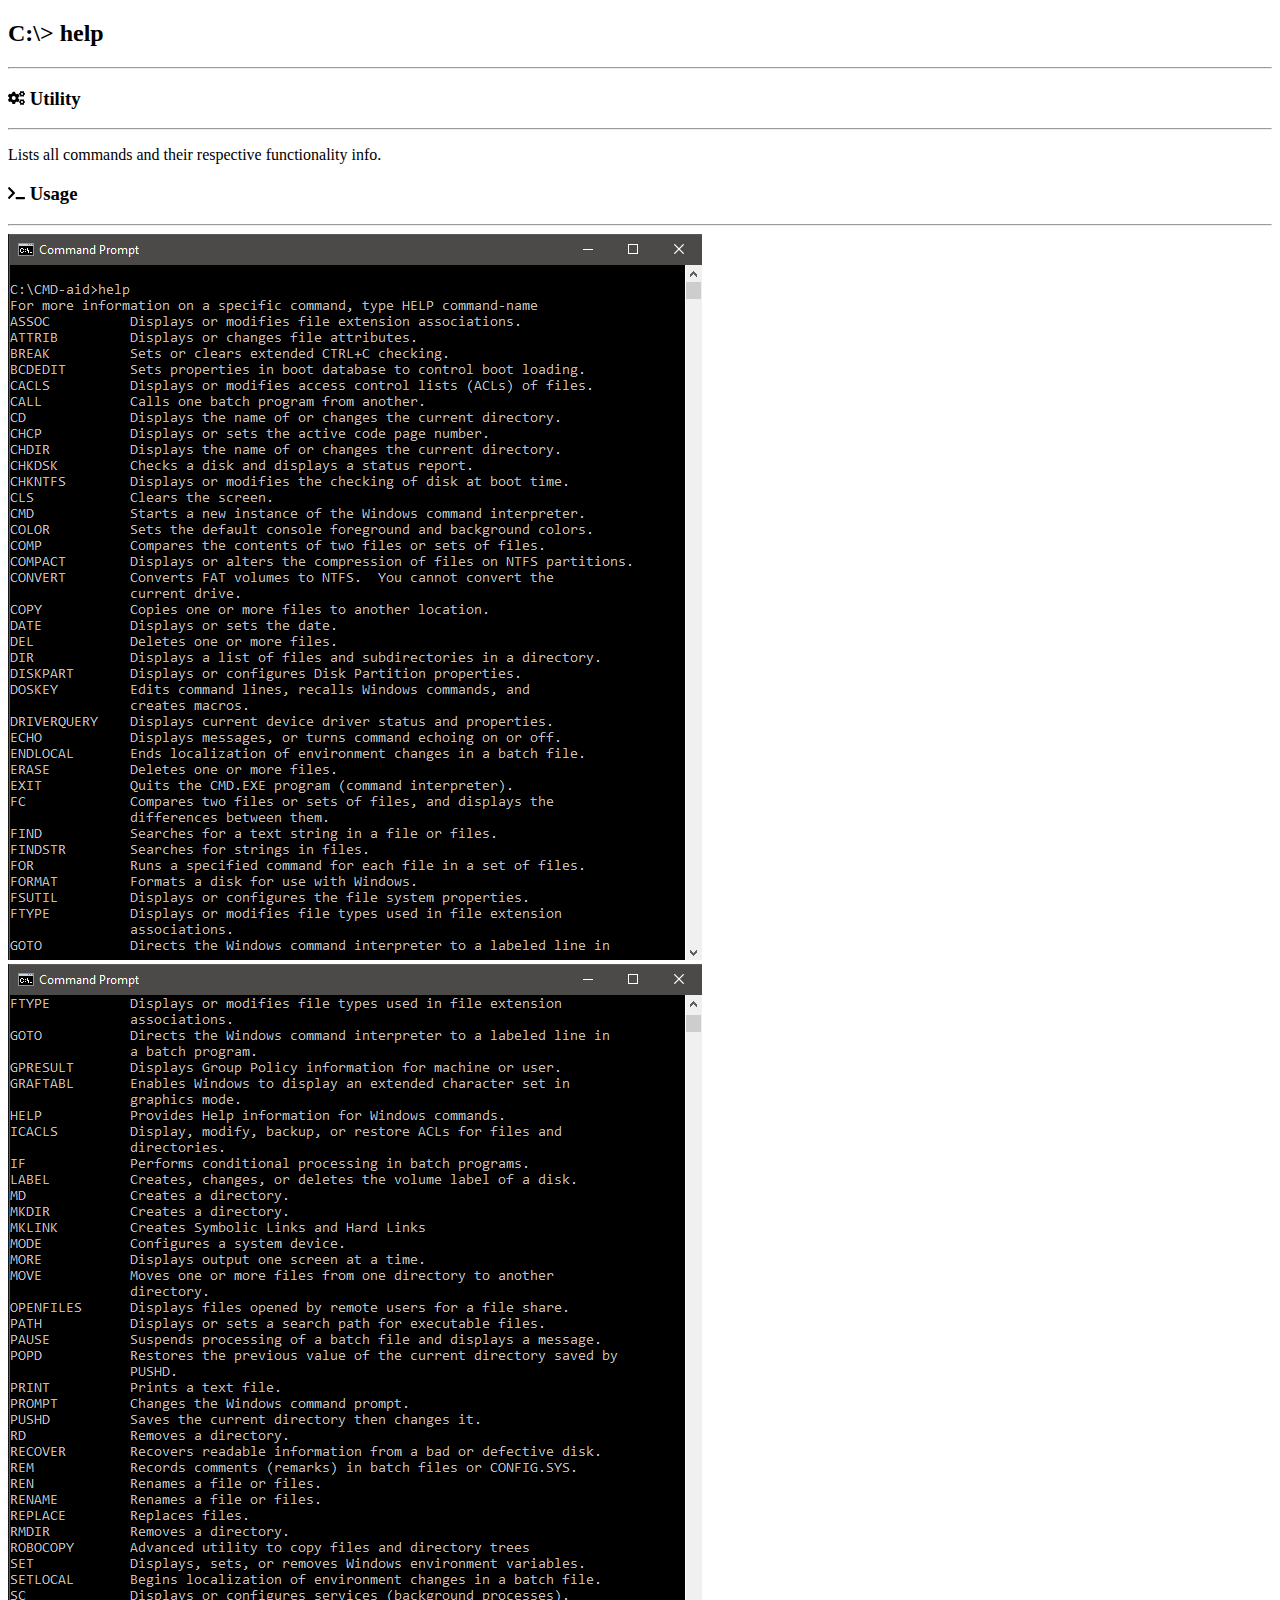
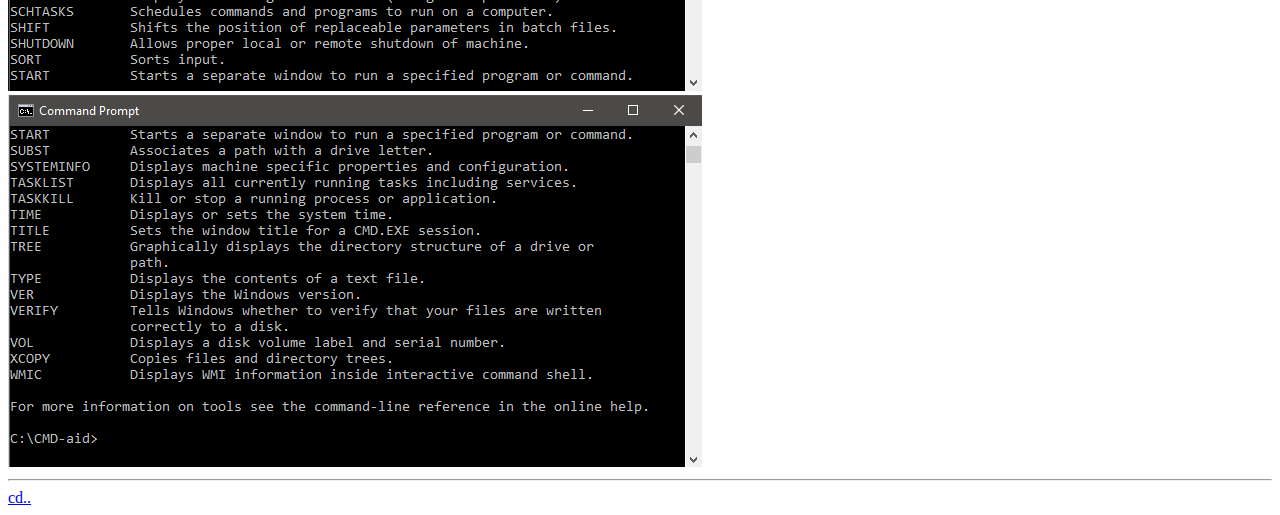
==== pages/help.html @ 11b57a98 "fix: make dir pages" ====
<!DOCTYPE html>
<html lang="en">

<head>
    <meta charset="UTF-8">
    <meta name="viewport" content="width=device-width, initial-scale=1.0">
    <title>help | CMD-aid</title>
    <link href="styles.css" rel="stylesheet">
</head>

<body>

    <h2>C:\> <span>help</span> </h2>

    <hr>

    <div class="container container-desc">

        <div class="container-sub-header">

            <h3><img src="/assets/images/icon-utility.svg" alt=">_" width="17px"> Utility</h3>
            <hr class="hr-sub-header">

            <section class="section-utility">

                <p>
                    Lists all commands and their respective functionality info.
                </p>

            </section>

            <h3><img src="/assets/images/icon_usage.svg" alt=">_" width="17px"> Usage</h3>
            <hr class="hr-sub-header">

            <div>
                <img class="img-ss" src="/assets/images/help-001.PNG" alt="help 01">
                <br>
                <img class="img-ss" src="/assets/images/help-002.PNG" alt="help 02">
                <br>
                <img class="img-ss" src="/assets/images/help-003.PNG" alt="help 03">
                <br>
            </div>

        </div>

    </div>

    <hr>

    <footer class="footer-std">
        <a href="/index.html">cd..</a>
    </footer>

</body>

</html>
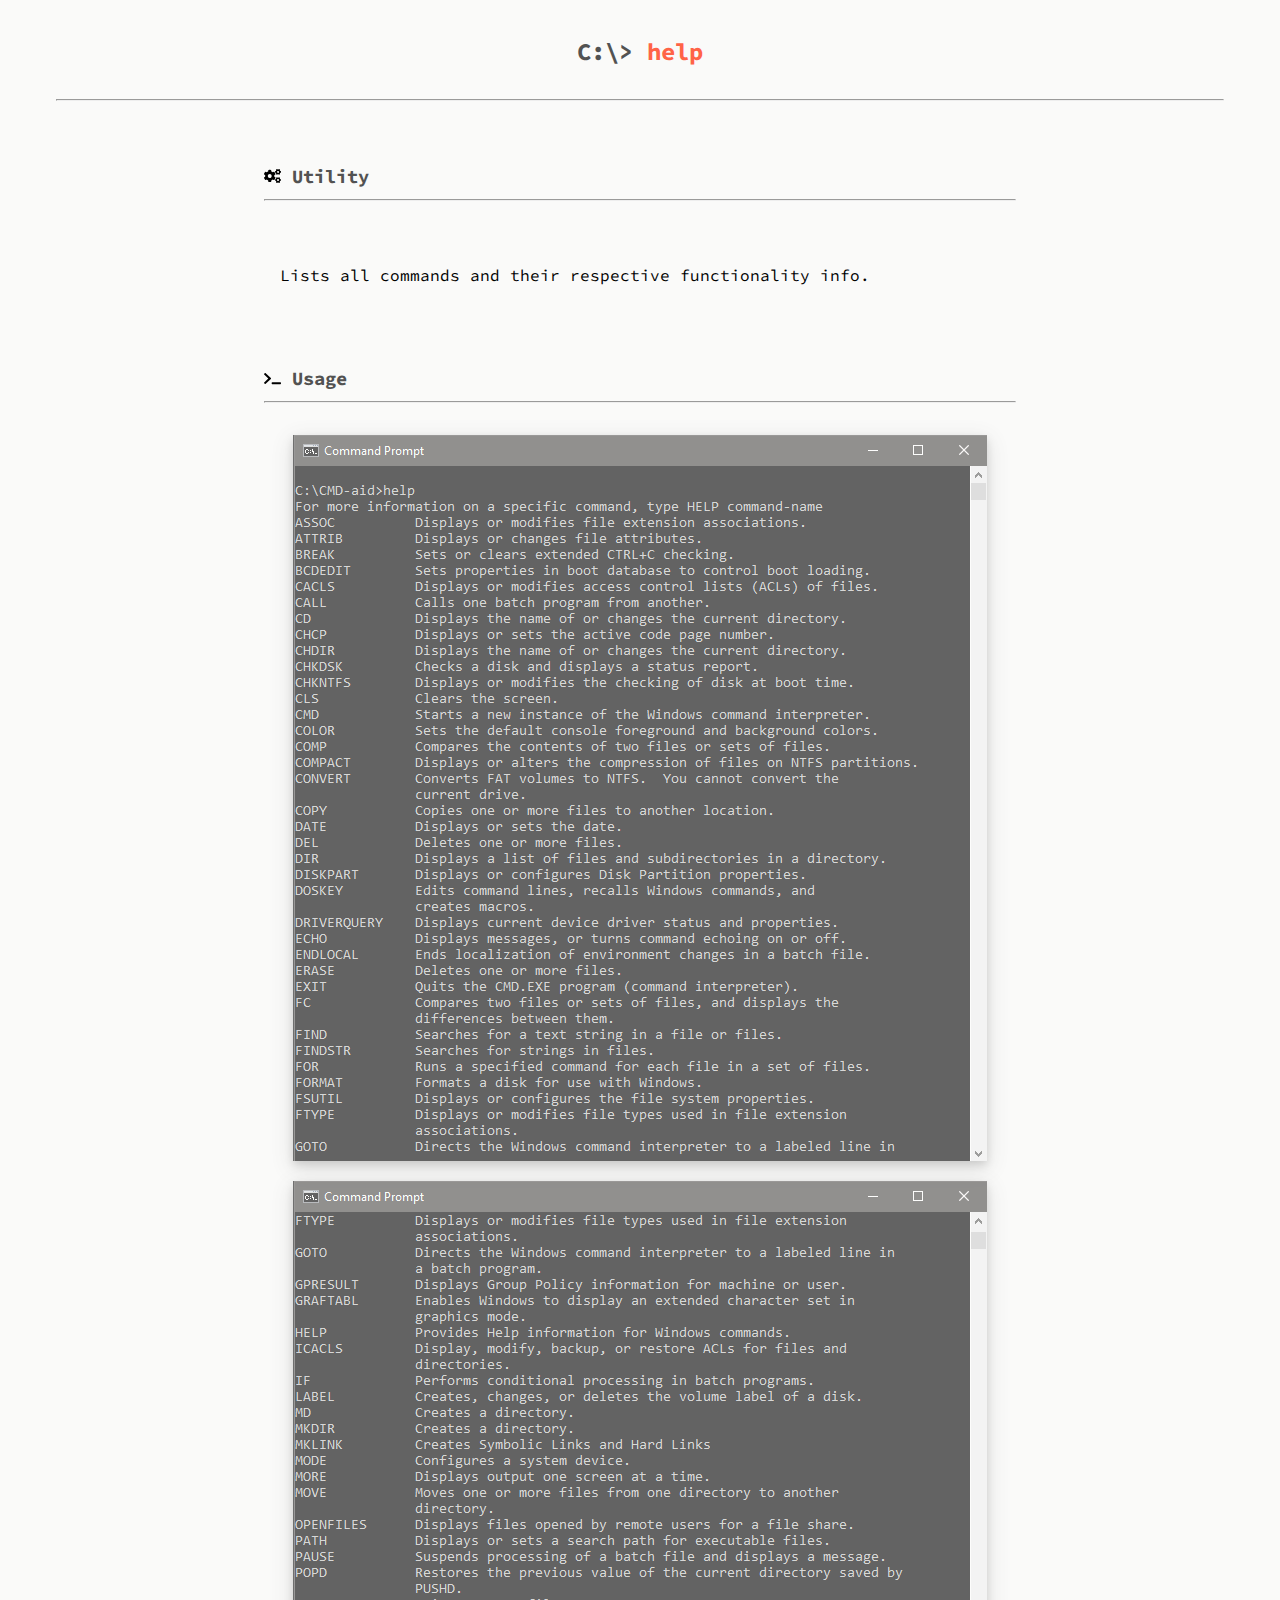
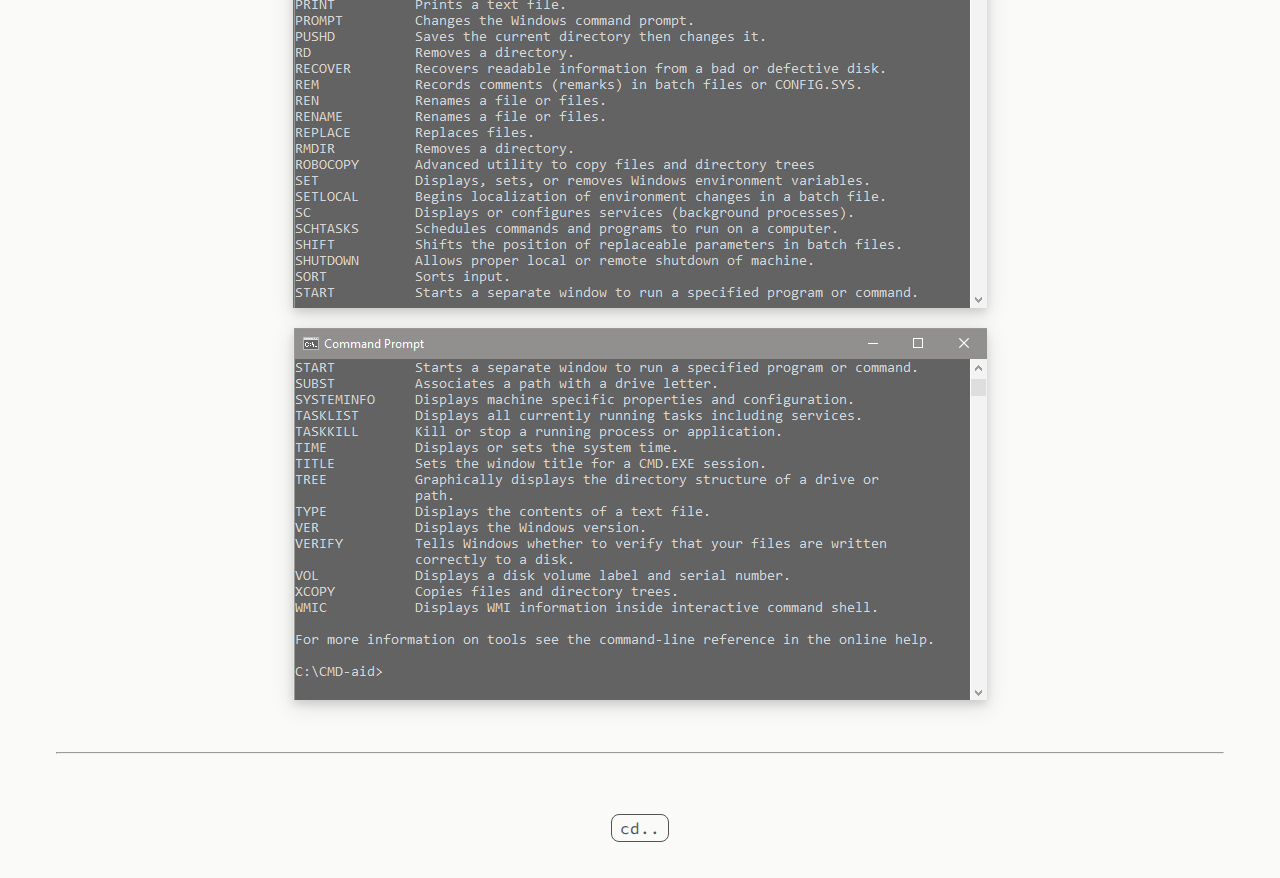
==== commit 9fe2fce1: "fix: help.html stylesheet" ====
--- a/pages/help.html
+++ b/pages/help.html
@@ -5,7 +5,7 @@
     <meta charset="UTF-8">
     <meta name="viewport" content="width=device-width, initial-scale=1.0">
     <title>help | CMD-aid</title>
-    <link href="styles.css" rel="stylesheet">
+    <link href="/styles.css" rel="stylesheet">
 </head>
 
 <body>
--- a/styles.css
+++ b/styles.css
@@ -0,0 +1,209 @@
+/* 
+ ~ Author: Tridib Samanta
+*/
+
+@import url('https://fonts.googleapis.com/css2?family=Source+Code+Pro:wght@300&display=swap');
+
+/* root selector */
+
+:root {
+    --primary-text-color: #525252;
+    --secondary-text-color: #737373;
+}
+
+/* body */
+
+body {
+    font-family: 'Source Code Pro', monospace;
+    background-color: #FAFAF9;
+    padding-left: 3rem;
+    padding-right: 3rem;
+    padding-top: 0.5rem;
+}
+
+/* headings */
+
+h1 {
+    color: var(--primary-text-color);
+    text-align: center;
+}
+
+h2 {
+    color: var(--primary-text-color);
+    text-align: center;
+    
+}
+
+h2 span {
+    color: tomato;
+}
+
+h2 span:hover {
+    color: var(--primary-text-color);
+}
+
+h3 {
+    color: var(--primary-text-color);
+    padding-top: 2rem;
+}
+
+/* horizontal line */
+
+hr {
+    margin: 2rem 0rem;
+}
+
+.hr-sub-header {
+    margin-top: -0.5rem;
+}
+
+/* containers */
+
+.container {
+    padding-left: 1rem;
+    padding-right: 1rem;
+}
+
+.container-idx {
+    max-width: 800px;
+    margin: auto;
+}
+
+.container-idx-box {
+    border: solid;
+    border-color: var(--secondary-text-color);
+    border-radius: 2rem;
+    border-width: 2px;
+}
+
+.container-desc {
+    max-width: 800px;
+    margin:auto;
+}
+
+.container-sub-header {
+    padding: 0rem 1.5rem;
+}
+
+/* lists */
+
+.ul-remove-decor {
+    list-style: none;
+}
+
+.ul-spacing {
+    margin: 1rem;
+}
+
+/* links */
+
+a:link {
+    color: var(--primary-text-color);
+    text-decoration: none;
+    
+}
+
+a:visited {
+    color: tomato;
+    text-decoration: underline;
+}
+
+a:hover, a:active{
+    /* text-decoration: underline; */
+    color: var(--secondary-text-color);
+    /* font-size: larger; */
+    border: solid;
+    border-width: 1px;
+    border-radius: 0.5rem;
+    padding: 0.2rem 0.5rem;
+}
+
+/* tables */
+
+.table-idx {
+    border-collapse: collapse;
+    width: 100%;
+}
+
+.table-idx th {
+    color: var(--primary-text-color);
+    background-color: gainsboro;
+    border-bottom: solid;
+    border-width: 1px;
+    border-color: var(--primary-text-color);
+    padding: 1.5rem;
+    text-align: center;
+    text-decoration: underline;
+    font-size: large;
+    
+}
+
+.table-idx td {
+    color: var(--secondary-text-color);
+    border-bottom: solid;
+    border-width: 1px;
+    border-color: var(--primary-text-color);
+    padding: 1rem;
+}
+
+.table-idx tr:nth-child(even) {
+    background-color: #F5F5F4;
+}
+
+.table-idx tr:hover {
+    background-color:#E7E5E4;
+}
+
+.table-idx td:nth-child(1) {
+    text-align: center;
+}
+
+/* section */
+
+.section-utility {
+    padding: 1rem;
+    /* background-color:#FEF2F2;
+    border-radius: 1.5rem; */
+    
+}
+
+/* images */
+
+.img-ss {
+    opacity: 0.6;
+    display: block;
+    margin-left: auto;
+    margin-right: auto;
+    box-shadow: 0 4px 8px 0 rgba(0, 0, 0, 0.2), 0 6px 20px 0 rgba(0, 0, 0, 0.19);
+    /* Make image responsive */
+    /* max-width: 100%;
+    height: auto; */
+    transition: 0.5s;
+}
+
+img:hover {
+    transition: 0.5s;
+    opacity: 1;
+    zoom: 1.1;
+}
+
+/* footer */
+
+.footer-std {
+    padding: 2rem;
+    text-align: center;
+}
+
+.footer-std a {
+    color: var(--primary-text-color);
+    text-align: center;
+    padding: 0.2rem 0.5rem;
+    border: solid;
+    border-width: 1.5px;
+    border-radius: 0.5rem;
+}
+
+/* .footer-std a:hover {
+    color: whitesmoke;
+    background-color: var(--primary-text-color);
+} */
